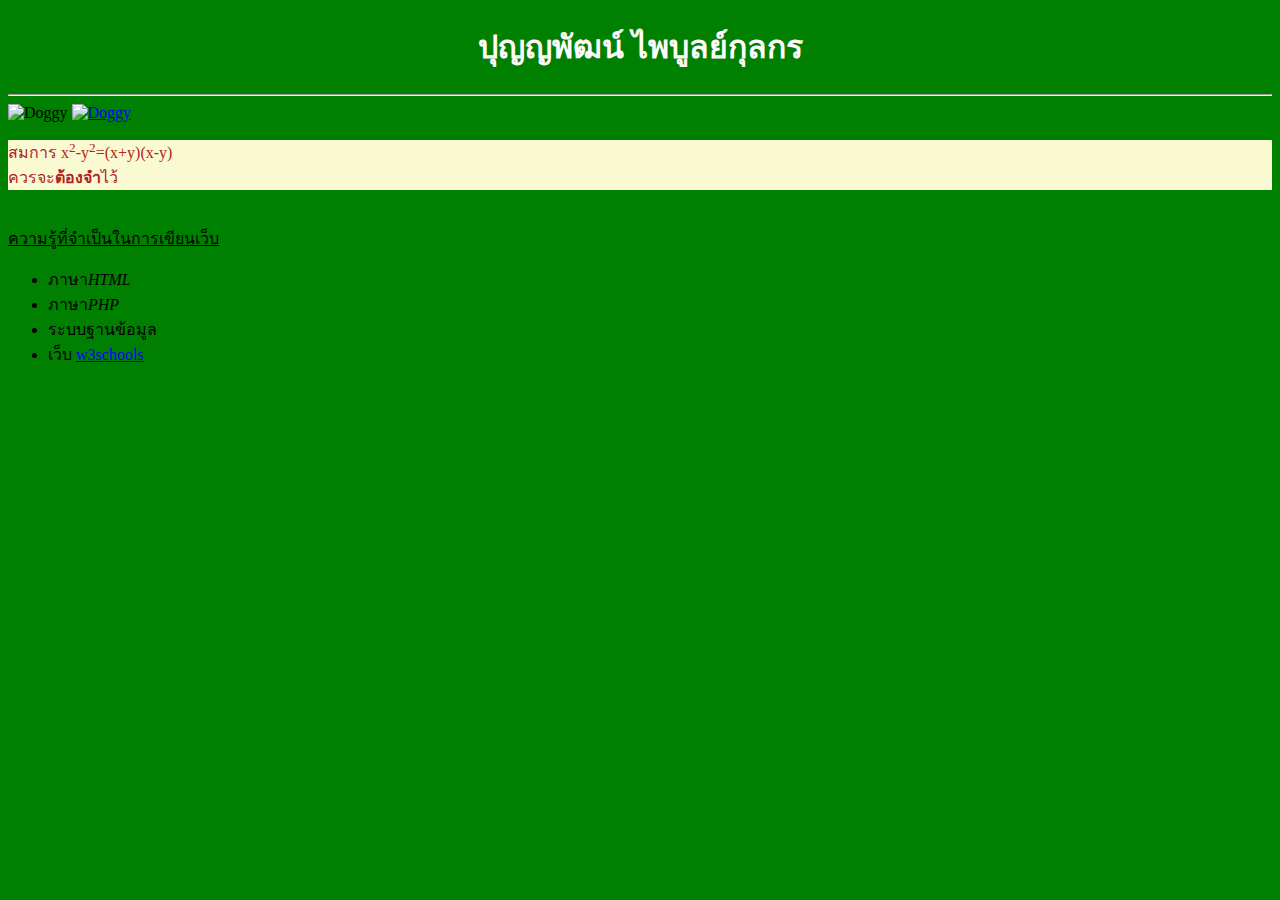
==== index.html @ 86c63715 "Update index.html add css internal" ====
<!DOCTYPE html>
<html lang="en">
<head>
    <meta charset="UTF-8">
    <meta name="viewport" content="width=device-width, initial-scale=1.0">
    <title>Homework</title>
    <style>
        body{ background-color: green;}
        h1{ color: snow;}
    </style>
</head>
<body>
    <h1 style="text-align: center;">ปุญญพัฒน์ ไพบูลย์กุลกร</h1>
    <hr>
      <img src="https://www.hidogcat.com/wp-content/uploads/2020/10/dog-hilarious-02.jpg" alt="Doggy" style=" width: 100px; height: 100px ">
        <a href="https://www.google.com/" target="_blank"><img src="https://tse2.mm.bing.net/th?id=OIP.kdCVnK1qRQMo-ep_hylD1AHaFj&pid=Api&P=0&h=220" alt="Doggy" style=" width: 100px; height: 100px "></a>
        <br>
        <br>
    <div style="background-color: lightgoldenrodyellow;color:firebrick">
        สมการ x<sup>2</sup>-y<sup>2</sup>=(x+y)(x-y) <br>
        ควรจะ<b>ต้องจำ</b>ไว้
    </div>
    <br>
    <br>
        <ins>ความรู้ที่จำเป็นในการเขียนเว็บ</ins>
    <ul>
        <li>ภาษา<i>HTML</i></li>
        <li>ภาษา<i>PHP</i></li>
        <li>ระบบฐานข้อมูล</li>
        <li>เว็บ <a href="https://www.w3schools.com/" target="_blank">w3schools</a></li>
      </ul>
</body>
</html>
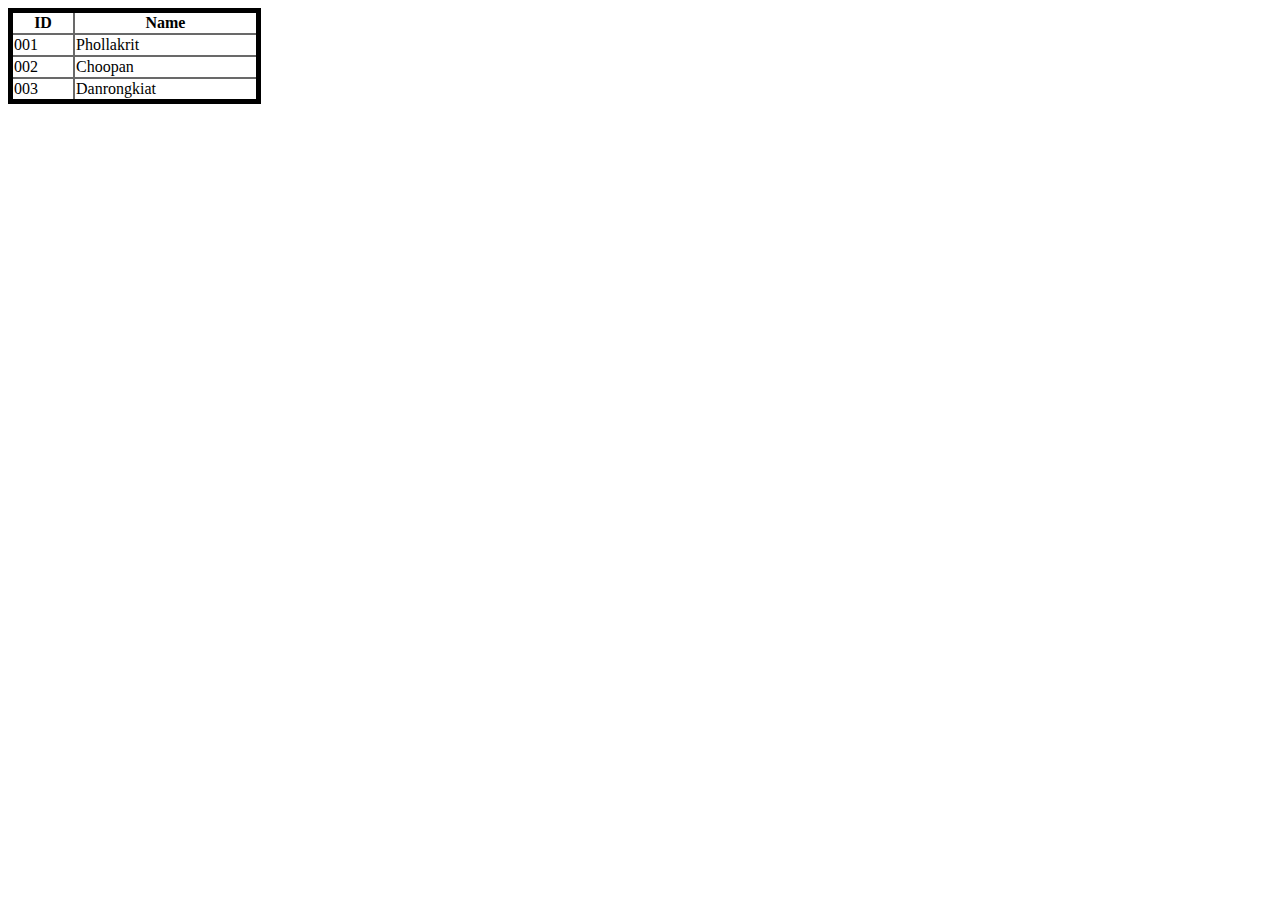
==== commit b422bcd6: "Update index.html with table" ====
--- a/index.html
+++ b/index.html
@@ -4,30 +4,19 @@
     <meta charset="UTF-8">
     <meta name="viewport" content="width=device-width, initial-scale=1.0">
     <title>Homework</title>
-    <style>
-        body{ background-color: green;}
-        h1{ color: snow;}
+    <style>table,th,td{
+        border: 2px solid dimgrey;
+        border-collapse: collapse;
+    }
     </style>
 </head>
 <body>
-    <h1 style="text-align: center;">ปุญญพัฒน์ ไพบูลย์กุลกร</h1>
-    <hr>
-      <img src="https://www.hidogcat.com/wp-content/uploads/2020/10/dog-hilarious-02.jpg" alt="Doggy" style=" width: 100px; height: 100px ">
-        <a href="https://www.google.com/" target="_blank"><img src="https://tse2.mm.bing.net/th?id=OIP.kdCVnK1qRQMo-ep_hylD1AHaFj&pid=Api&P=0&h=220" alt="Doggy" style=" width: 100px; height: 100px "></a>
-        <br>
-        <br>
-    <div style="background-color: lightgoldenrodyellow;color:firebrick">
-        สมการ x<sup>2</sup>-y<sup>2</sup>=(x+y)(x-y) <br>
-        ควรจะ<b>ต้องจำ</b>ไว้
-    </div>
-    <br>
-    <br>
-        <ins>ความรู้ที่จำเป็นในการเขียนเว็บ</ins>
-    <ul>
-        <li>ภาษา<i>HTML</i></li>
-        <li>ภาษา<i>PHP</i></li>
-        <li>ระบบฐานข้อมูล</li>
-        <li>เว็บ <a href="https://www.w3schools.com/" target="_blank">w3schools</a></li>
-      </ul>
+    <table style="border: 5px solid black; width: 20%;">
+        <tr><th>ID</th><th>Name</th></tr>
+        <tr><td>001</td><td>Phollakrit</td></tr>
+        <tr><td>002</td><td>Choopan</td></tr>  
+        <tr><td>003</td><td>Danrongkiat</td></tr>      
+    </table>
+        
 </body>
 </html>
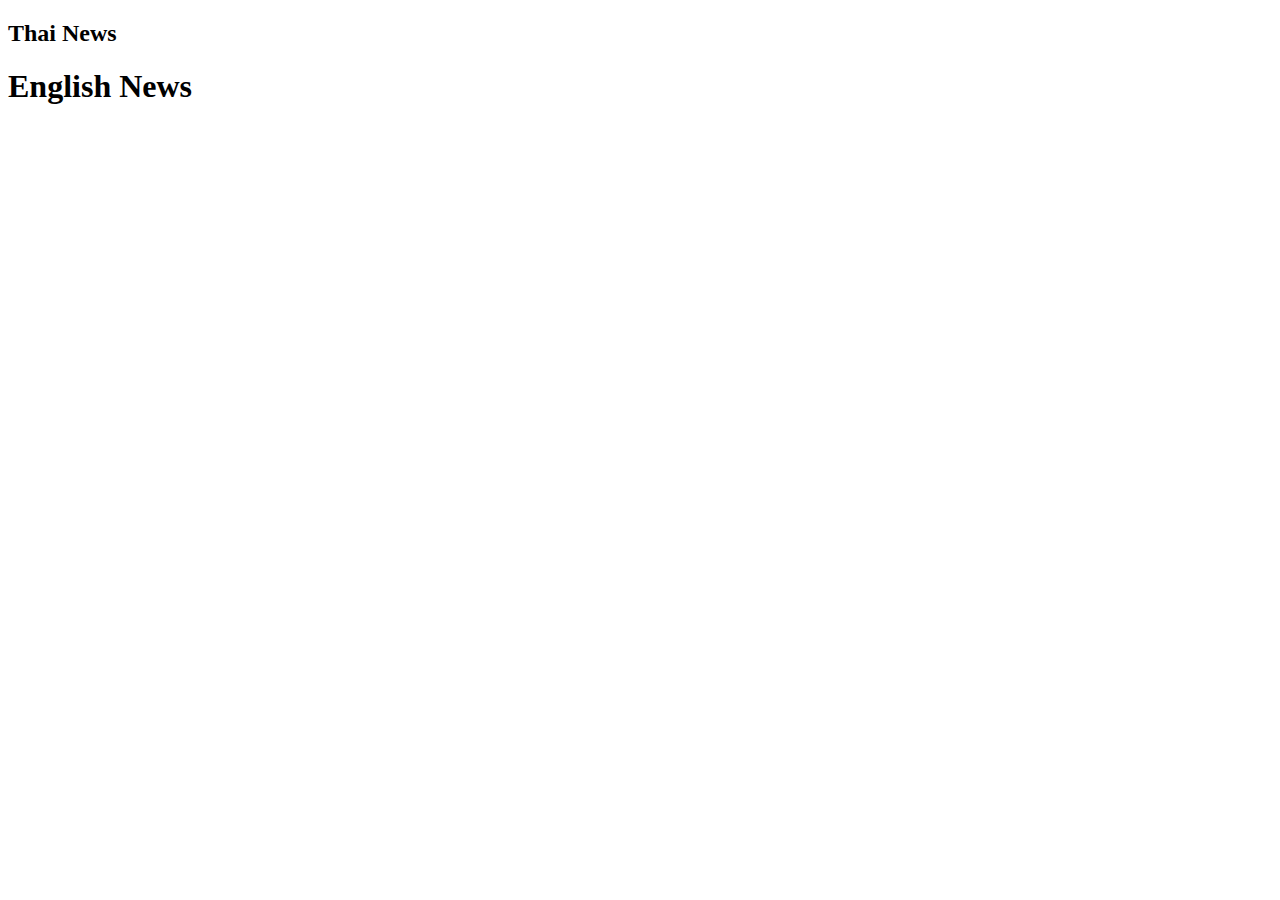
==== commit 3c488841: "Update index.html Attribute selector" ====
--- a/index.html
+++ b/index.html
@@ -5,18 +5,14 @@
     <meta name="viewport" content="width=device-width, initial-scale=1.0">
     <title>Homework</title>
     <style>table,th,td{
-        border: 2px solid dimgrey;
-        border-collapse: collapse;
-    }
+    <style>
+        h2[title~="Thai"]{
+        background-color: aqua;
+        }
     </style>
 </head>
 <body>
-    <table style="border: 5px solid black; width: 20%;">
-        <tr><th>ID</th><th>Name</th></tr>
-        <tr><td>001</td><td>Phollakrit</td></tr>
-        <tr><td>002</td><td>Choopan</td></tr>  
-        <tr><td>003</td><td>Danrongkiat</td></tr>      
-    </table>
-        
+    <h2 title="Thai News">Thai News </h2>
+    <h1 title="Thai News">English News </h1>
 </body>
-</html>
+</html>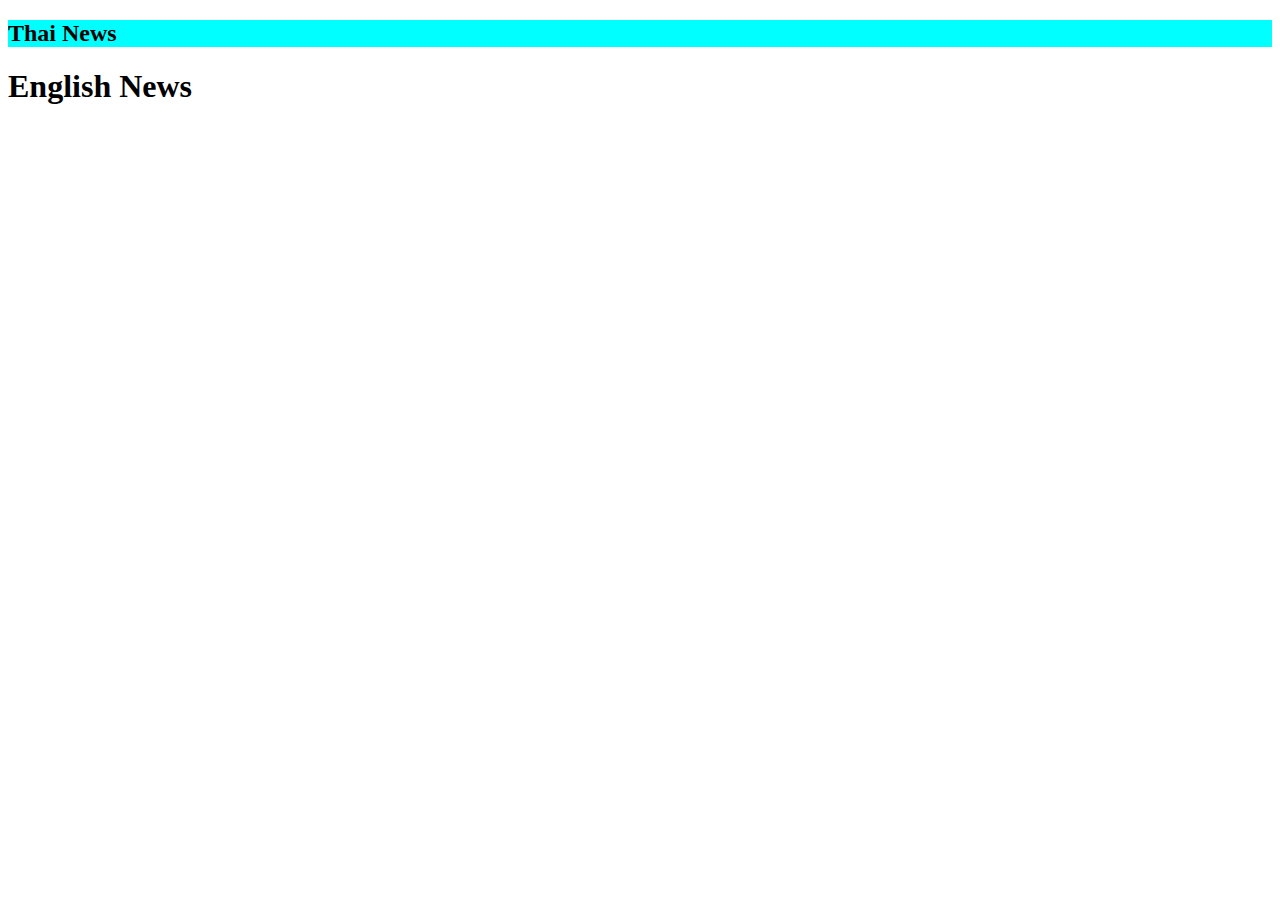
==== commit d65fc7c4: "Update index.html" ====
--- a/index.html
+++ b/index.html
@@ -4,7 +4,6 @@
     <meta charset="UTF-8">
     <meta name="viewport" content="width=device-width, initial-scale=1.0">
     <title>Homework</title>
-    <style>table,th,td{
     <style>
         h2[title~="Thai"]{
         background-color: aqua;
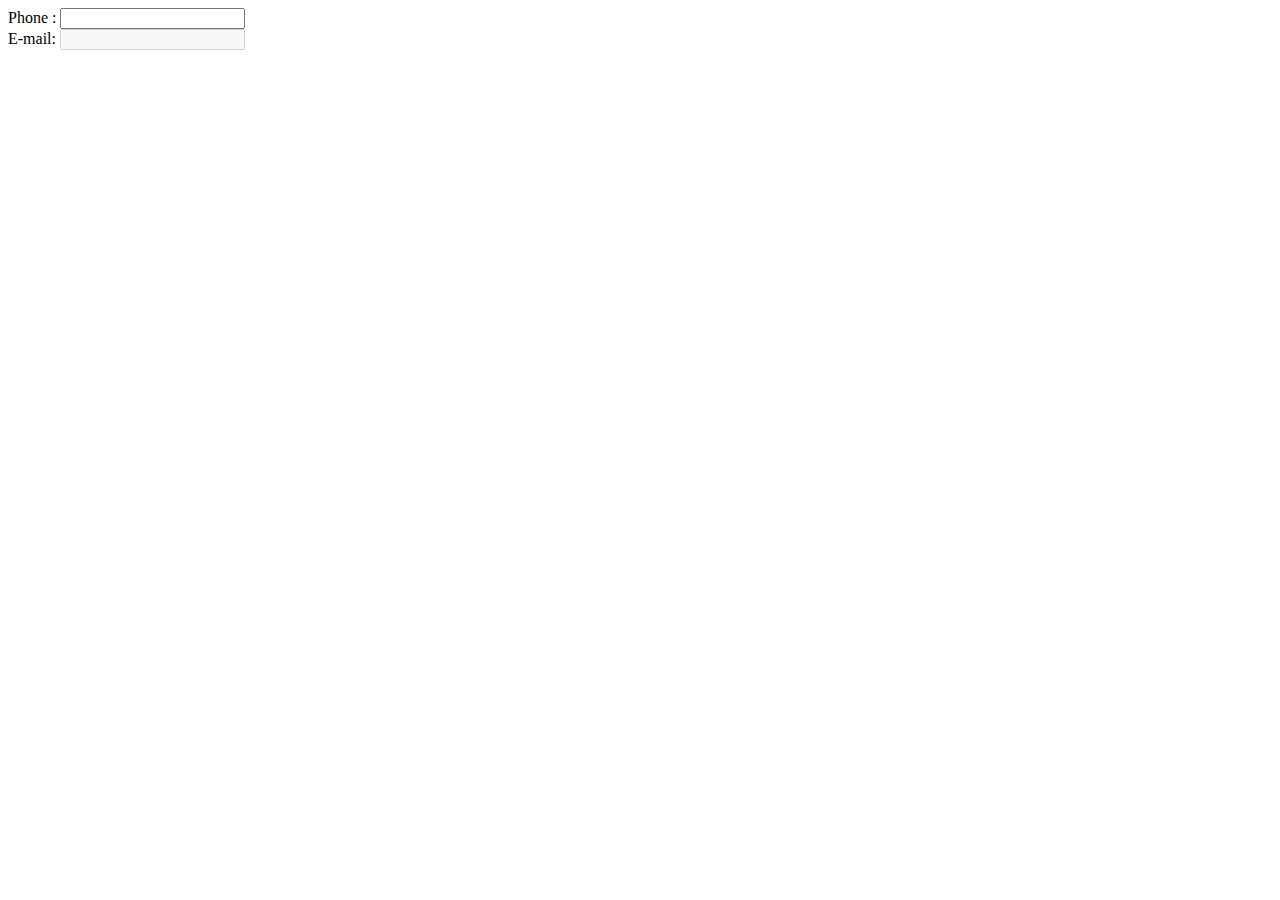
==== commit 686be83f: "Update index.html Focus" ====
--- a/index.html
+++ b/index.html
@@ -5,13 +5,18 @@
     <meta name="viewport" content="width=device-width, initial-scale=1.0">
     <title>Homework</title>
     <style>
-        h2[title~="Thai"]{
-        background-color: aqua;
+        input:focus{
+            background-color: rgb(200, 255, 0);
         }
     </style>
 </head>
 <body>
-    <h2 title="Thai News">Thai News </h2>
-    <h1 title="Thai News">English News </h1>
+    <form>
+        Phone :
+        <input type="tel">
+        <br>
+        E-mail:
+        <input type="email" disabled>
+    </form>
 </body>
 </html>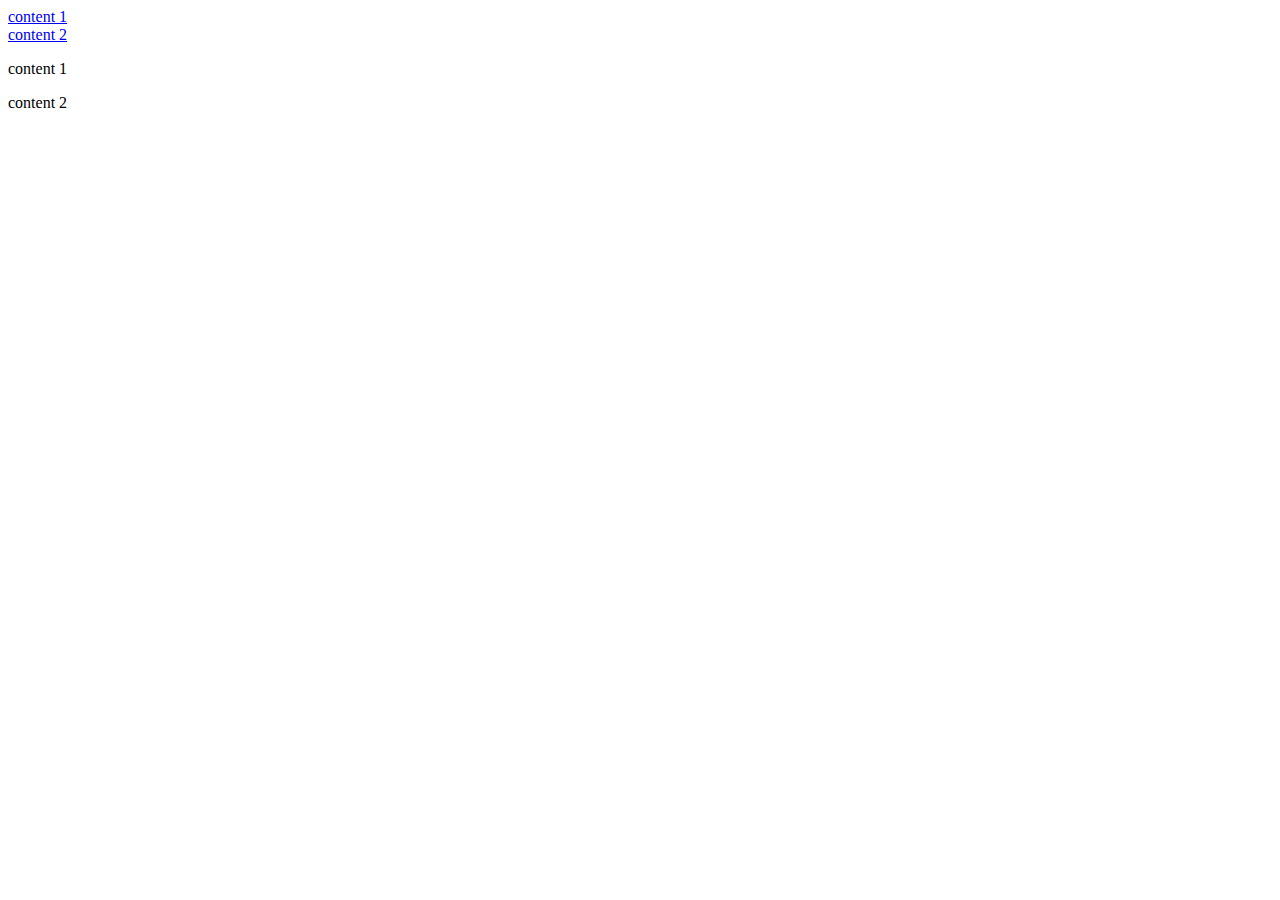
==== commit 64ec8b15: "Update index.html Target" ====
--- a/index.html
+++ b/index.html
@@ -5,18 +5,17 @@
     <meta name="viewport" content="width=device-width, initial-scale=1.0">
     <title>Homework</title>
     <style>
-        input:focus{
-            background-color: rgb(200, 255, 0);
+        :target{
+            border: 2px solid green;
+            background-color: yellow;
         }
     </style>
 </head>
 <body>
-    <form>
-        Phone :
-        <input type="tel">
-        <br>
-        E-mail:
-        <input type="email" disabled>
-    </form>
+    <a href="#news1"> content 1</a><br>
+    <a href="#news2"> content 2</a>
+    
+    <p id="news1">content 1</p>
+    <p id="news2">content 2</p>
 </body>
 </html>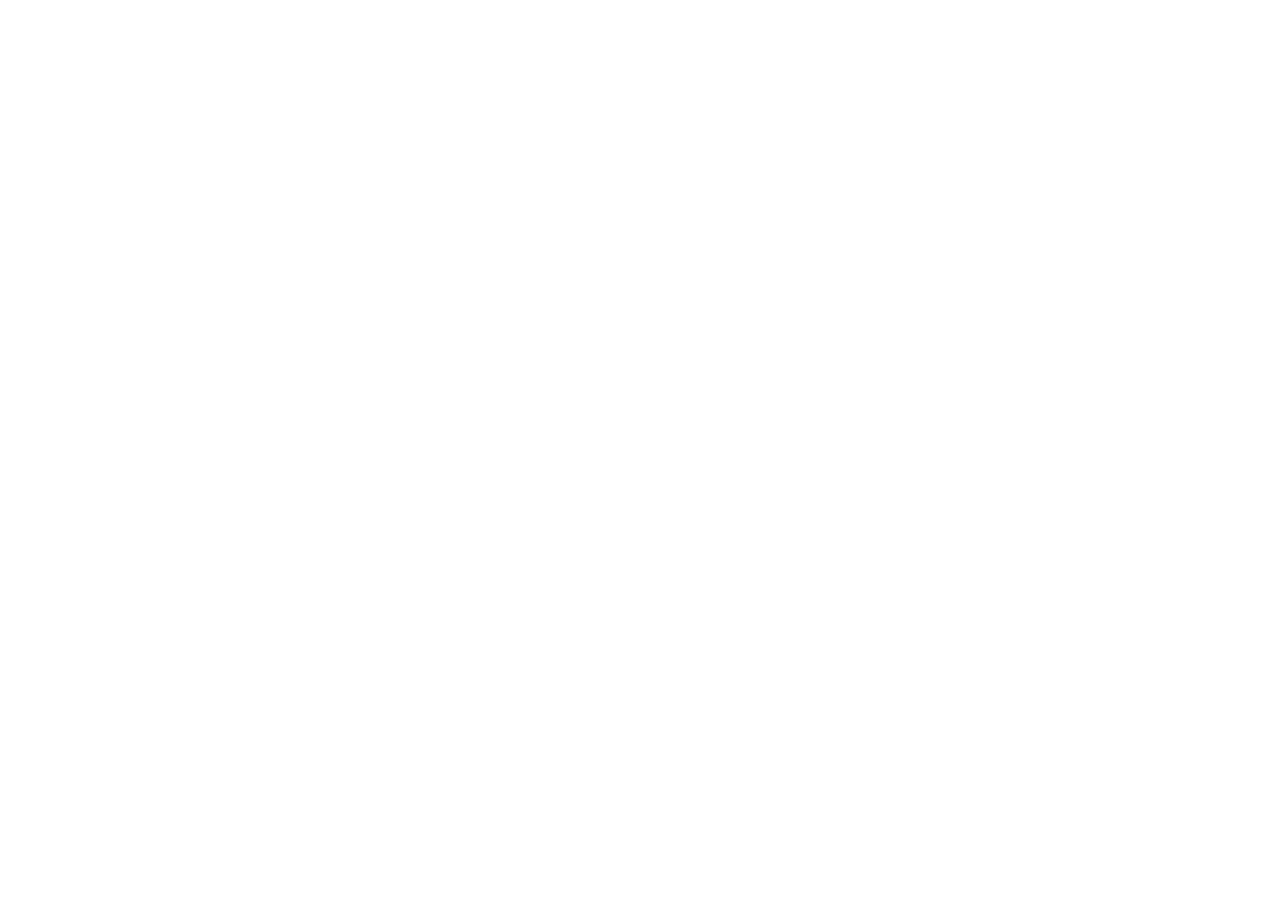
==== commit 8a39bbc3: "initial commit for bootstrap" ====
--- a/index.html
+++ b/index.html
@@ -10,12 +10,12 @@
             background-color: yellow;
         }
     </style>
+    <link rel="stylesheet" href="bootstrap-5.3.2-dist/css/bootstrap.min.css">
+    <script src="bootstrap-5.3.2-dist/js/bootstrap.bundle.min.js"></script>
 </head>
 <body>
-    <a href="#news1"> content 1</a><br>
-    <a href="#news2"> content 2</a>
-    
-    <p id="news1">content 1</p>
-    <p id="news2">content 2</p>
+    <div class="container-fluid">
+        
+    </div>
 </body>
 </html>